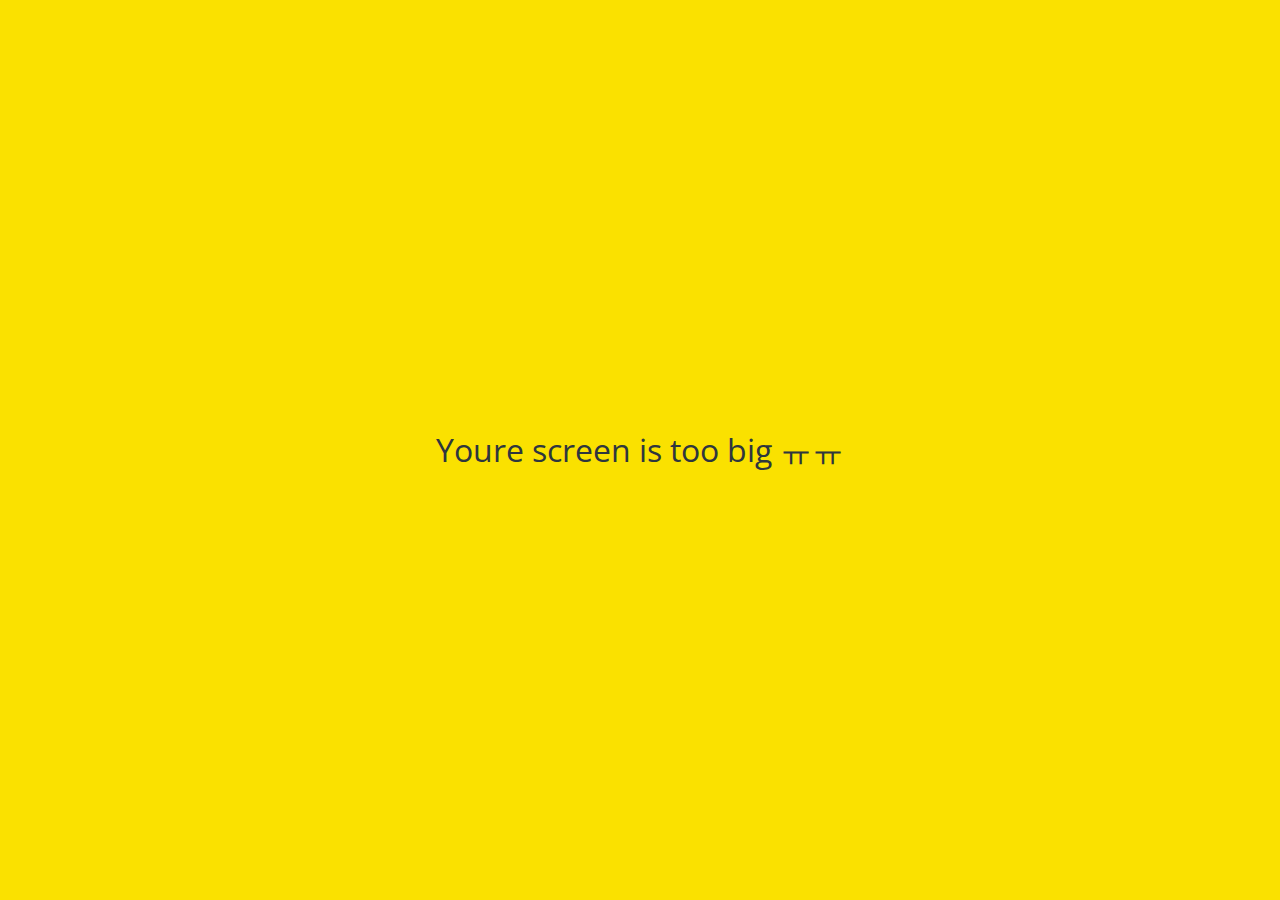
==== find.html @ e4879482 "Create all project file" ====
<!DOCTYPE html>
<html lang="en">
  <head>
    <link rel="stylesheet" href="css/styles.css" />
    <meta charset="UTF-8" />
    <meta http-equiv="X-UA-Compatible" content="IE=edge" />
    <meta name="viewport" content="width=device-width, initial-scale=1.0" />
    <title>Find - Kokoa Talk</title>
  </head>
  <body>
    <div class="status-bar">
      <div class="status-bar__column">
        <span>No Service</span>
        <i class="fas fa-wifi"></i>
      </div>
      <div class="status-bar__column">
        <span>18:43</span>
      </div>
      <div class="status-bar__column">
        <span>110%</span>
        <i class="fas fa-battery-full fa-lg"></i>
        <i class="fas fa-bolt"></i>
      </div>
    </div>

    <header class="screen-header">
      <h1 class="screen-header__title">Find</h1>
      <div class="screen-header__icons">
        <span><i class="fas fa-search fa-lg"></i></span>
        <span><i class="fas fa-cog fa-lg"></i></span>
        <div class="screen-header__cog-notification reddot"></div>
      </div>
    </header>

    <main class="main-screen">
      <div class="icon-row">
        <div class="icon-row__icon">
          <i class="fas fa-qrcode"></i><span>QR Code</span>
        </div>
        <div class="icon-row__icon">
          <i class="far fa-address-book"></i><span>Add by Contacts</span>
        </div>
        <div class="icon-row__icon">
          <i class="fas fa-fingerprint"></i><span>Add by ID</span>
        </div>
        <div class="icon-row__icon">
          <i class="far fa-envelope"></i><span>Invite</span>
        </div>
      </div>
      <div class="recommended-friends">
        <h6 class="recommended-friends__title">Recommended Friends</h6>
        <span>You have no recommended friends.</span>
      </div>
      <div class="open-chat">
        <div class="open-chat__header">
          <h4>Open Chat</h4>
          <span
            >Go to Openchat Home <i class="fas fa-chevron-right fa-xs"></i
          ></span>
        </div>
        <div class="open-post">
          <div class="open-post__column">
            <h5 class="open-post__title">#BTS</h5>
            <h6 class="open-post__hashtags">#bts#army#friends</h6>
            <div class="open-post__members">
              <img src="https://avatars3.githubusercontent.com/u/3612017" />
              <span class="open-post__member-count">802 members</span>
              <div class="divider"></div>
              <span class="open-post__member-status">Active</span>
            </div>
          </div>
          <div class="open-post__column">
            <div class="open-post__photo">
              <img src="https://avatars3.githubusercontent.com/u/3612017" />
              <div class="open-post__heart-count">
                <i class="fas fa-heart fa-xs"></i><span>326</span>
              </div>
            </div>
          </div>
        </div>
      </div>
    </main>

    <nav class="nav">
      <ul class="nav__list">
        <li class="nav__btn">
          <a class="nav__link" href="friends.html"
            ><i class="far fa-user fa-2x"></i
          ></a>
        </li>
        <li class="nav__btn">
          <a class="nav__link" href="chats.html">
            <span class="nav__notification badge">1</span>
            <i class="far fa-comment fa-2x"></i>
          </a>
        </li>
        <li class="nav__btn">
          <a class="nav__link" href="find.html"
            ><i class="fas fa-search fa-2x"></i
          ></a>
        </li>
        <li class="nav__btn">
          <a class="nav__link" href="more.html">
            <div class="nav__ellipsis-notification reddot"></div>
            <i class="fas fa-ellipsis-h fa-2x"></i>
          </a>
        </li>
      </ul>
    </nav>

    <div id="no-mobile">
      <span>Youre screen is too big ㅠㅠ</span>
    </div>

    <script
      src="https://kit.fontawesome.com/6478f529f2.js"
      crossorigin="anonymous"
    ></script>
  </body>
</html>
---- css/styles.css ----
@import url("https://fonts.googleapis.com/css2?family=Open+Sans:wght@400;600&display=swap");
@import "reset.css";
@import "variables.css";

/* Components */
@import "components/status-bar.css";
@import "components/nav-bar.css";
@import "components/screen-header.css";
@import "components/alt-screen-header.css";
@import "components/user-component.css";
@import "components/badge.css";
@import "components/reddot.css";
@import "components/icon-row.css";
@import "components/no-mobile.css";

/* Screens */
@import "screens/login.css";
@import "screens/friends.css";
@import "screens/find.css";
@import "screens/more.css";
@import "screens/settings.css";
@import "screens/chat.css";

body {
  color: #2e363e;
  font-family: "Open Sans", sans-serif;
}

a {
  color: inherit;
  text-decoration: none;
}

.main-screen {
  padding: 0px var(--horizontal-space);
}

.screen-header,
.status-bar {
  top: 0;
  position: fixed;
  width: 100%;
  background-color: white;
  box-sizing: border-box;
}

.status-bar {
  z-index: 2;
}

.screen-header {
  top: 10px;
  z-index: 1;
}

#friends-display-link {
  margin-top: 100px;
}

.friends-screen {
  top: 0;
}

.main-screen {
  margin-top: 120px;
}

.main-screen__settings {
  margin-top: 0;
}

body {
  -ms-overflow-style: none;
}
::-webkit-scrollbar {
  display: none;
}
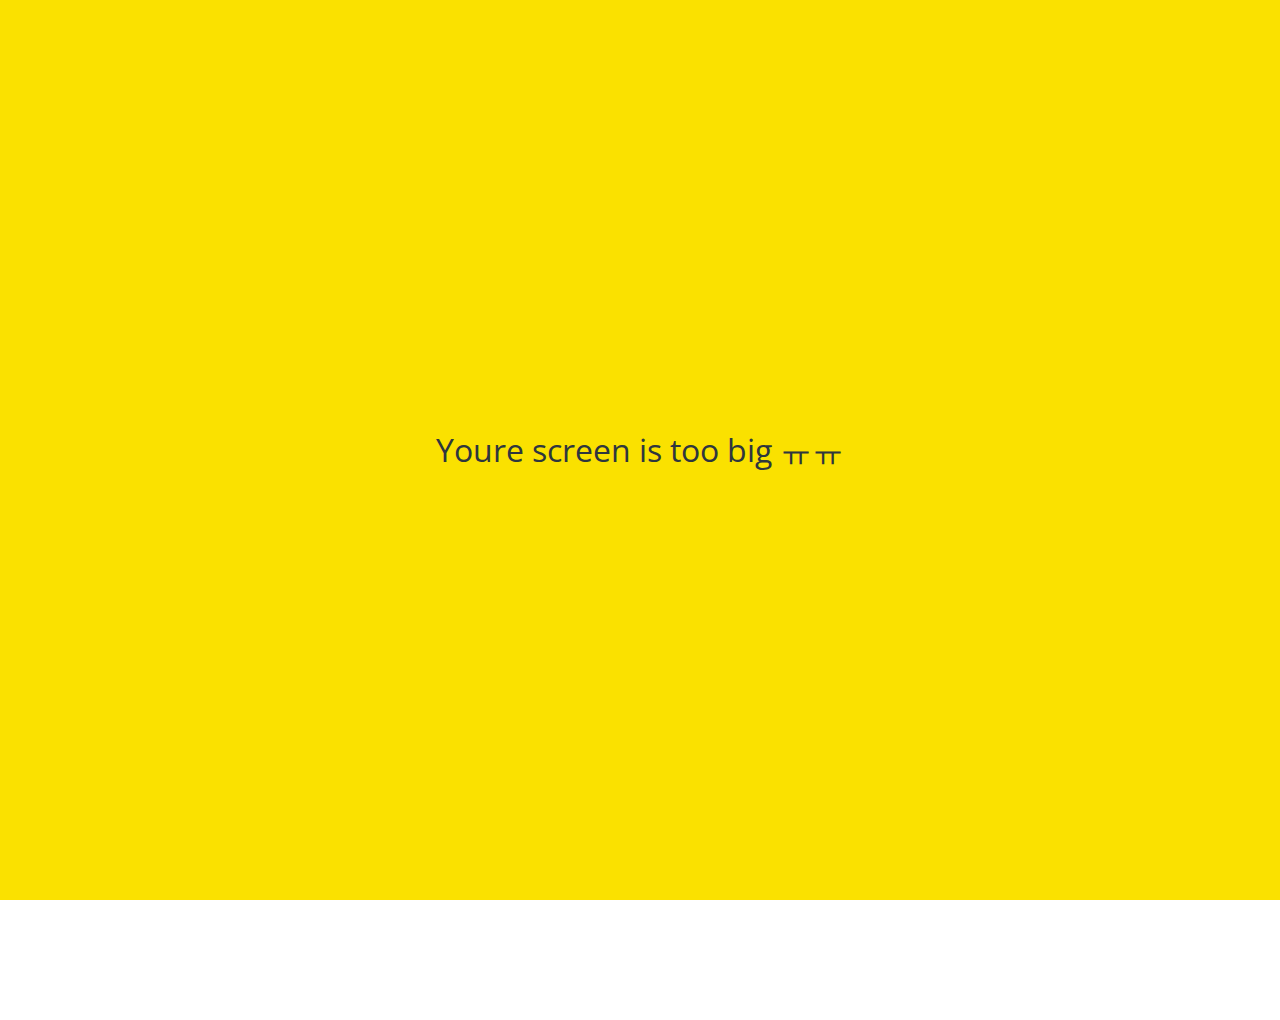
==== commit 7d9e8e56: "Update find code" ====
--- a/find.html
+++ b/find.html
@@ -32,7 +32,7 @@
       </div>
     </header>
 
-    <main class="main-screen">
+    <main class="main-screen find-screen">
       <div class="icon-row">
         <div class="icon-row__icon">
           <i class="fas fa-qrcode"></i><span>QR Code</span>
